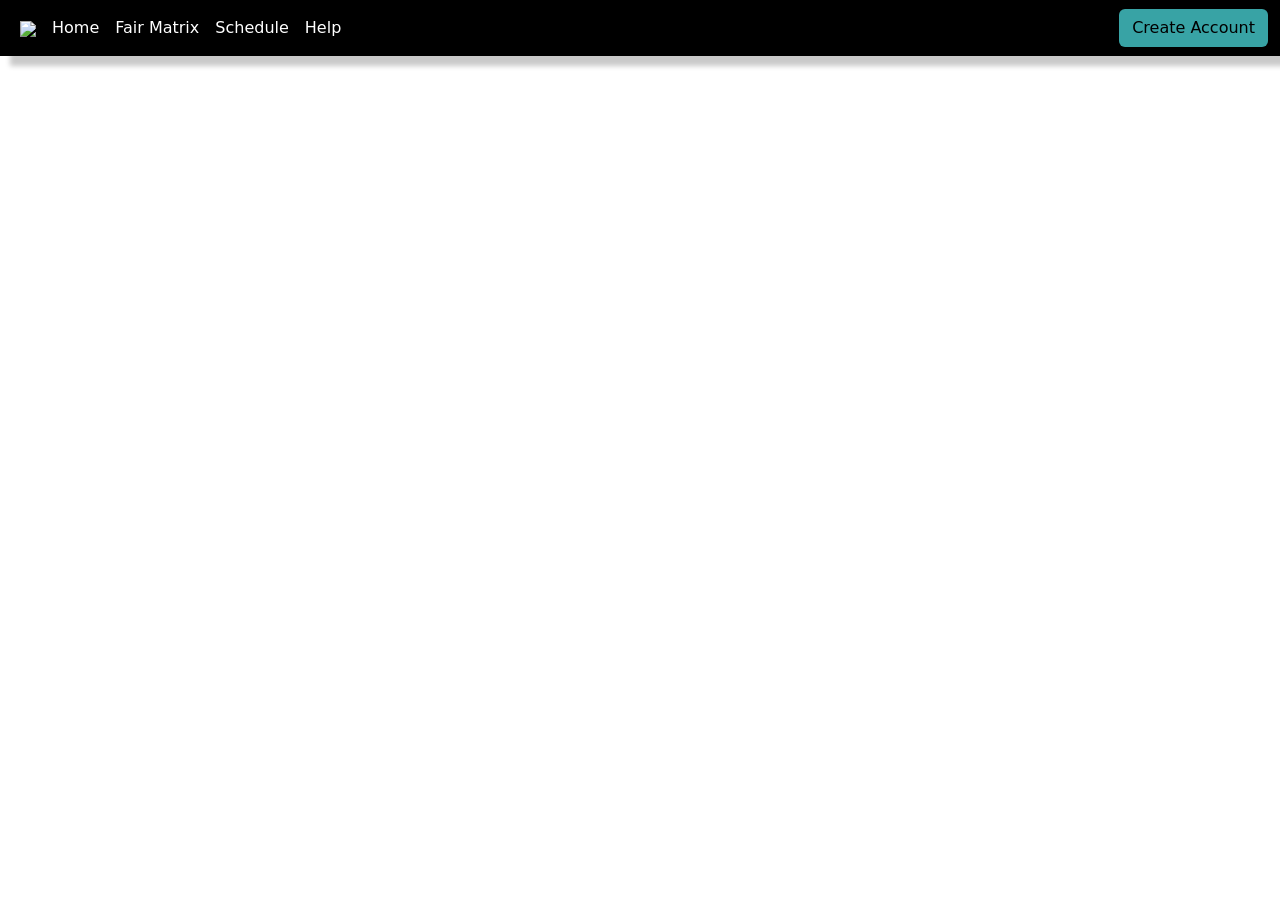
==== confirmation.html @ 4bfdba5e "Add files via upload" ====
<!DOCTYPE html>
<html lang="en">
<head>
   <title>Q3 Project Registration</title>
   <link href="https://cdn.jsdelivr.net/npm/bootstrap@5.3.8/dist/css/bootstrap.min.css" rel="stylesheet" integrity="sha384-sRIl4kxILFvY47J16cr9ZwB07vP4J8+LH7qKQnuqkuIAvNWLzeN8tE5YBujZqJLB" crossorigin="anonymous">
   <script src="https://cdn.jsdelivr.net/npm/bootstrap@5.3.8/dist/js/bootstrap.bundle.min.js" integrity="sha384-FKyoEForCGlyvwx9Hj09JcYn3nv7wiPVlz7YYwJrWVcXK/BmnVDxM+D2scQbITxI" crossorigin="anonymous"></script>
   <style>
        nav.navbar {
       background-color: #000000 !important;
   }
       body{
           background-image: url(https://upload.wikimedia.org/wikipedia/commons/4/41/MRT-3_North_Avenue_Station_Platform_1.jpg);
           background-repeat: no-repeat;
           background-size: cover;
           color: white;
       }
           h1{
           background-color: rgb(68, 110, 125);
           color: white;
       }
   .profile-container {
           width: 150px;
           height: 150px;
           border-radius: 50%;
           overflow: hidden;
           margin: auto;
           border: 3px solid
       }


       .profile-container img {
           width: 100%;
           height: 100%;
           object-fit: cover;
       }


       input {
           margin-top: 20px;
       }
   </style>
</head>


<body>
  <nav class="navbar navbar-expand-sm" style="background-color: #57cc99; box-shadow: 10px 10px 5px 0px rgba(0,0,0,0.21);
-webkit-box-shadow: 10px 10px 5px 0px rgba(0,0,0,0.21);
-moz-box-shadow: 10px 10px 5px 0px rgba(0,0,0,0.21);">
  <div class="container-fluid">
    <!-- Links -->
    <ul class="navbar-nav">
      <li class="nav-item">
        <a class="nav-link" style="color: white;"><img src=“motorcyclelogo.png”></a>
      </li>
      <li class="nav-item">
        <a class="nav-link" style="color: white;" href="index.html">Home</a>
      </li>
      <li class="nav-item">
        <a class="nav-link" style="color: white;" href="matrix.html">Fair Matrix</a>
      </li>
      <li class="nav-item">
        <a class="nav-link" style="color: white;">Schedule</a>
      </li>
      <li class="nav-item">
        <a class="nav-link" style="color: white;">Help</a>
      </li>
    </ul>
    <form class="d-flex" role="search">
        <button class="btn" type="submit" style="background-color: #38a3a5; color: #000000;">Create Account</button>
  </div>
    </form>
</nav>

   <br>   
<div style="text-align: center;">
   <div class="form-box">
   <h2>You have succesfully created an account</h2>
   <h3>Check your email to verify your account</h3>
</div>
</body>
</html>
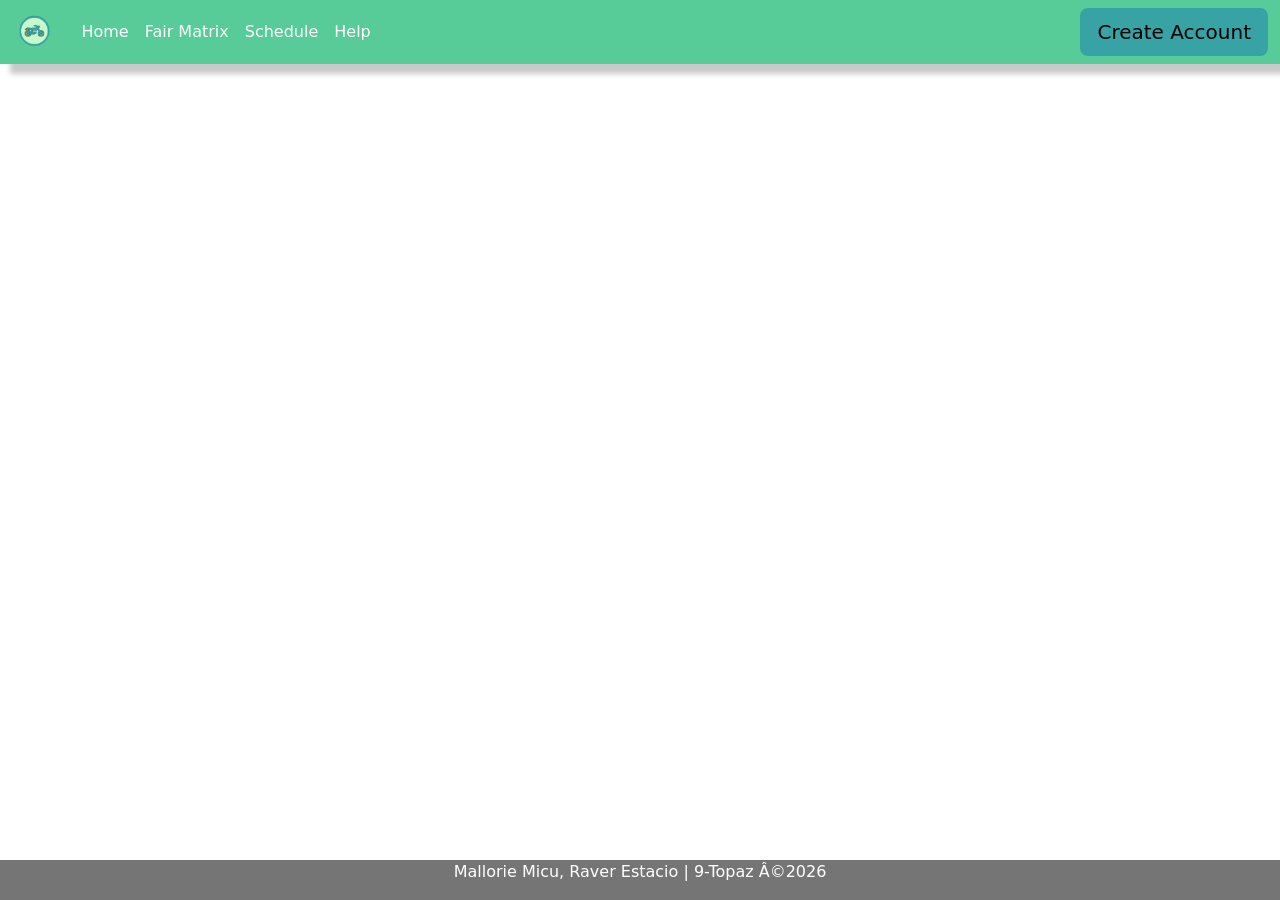
==== commit 8c90ac71: "Add files via upload" ====
--- a/confirmation.html
+++ b/confirmation.html
@@ -6,7 +6,7 @@
    <script src="https://cdn.jsdelivr.net/npm/bootstrap@5.3.8/dist/js/bootstrap.bundle.min.js" integrity="sha384-FKyoEForCGlyvwx9Hj09JcYn3nv7wiPVlz7YYwJrWVcXK/BmnVDxM+D2scQbITxI" crossorigin="anonymous"></script>
    <style>
         nav.navbar {
-       background-color: #000000 !important;
+       background-color: #57cc99 !important;
    }
        body{
            background-image: url(https://upload.wikimedia.org/wikipedia/commons/4/41/MRT-3_North_Avenue_Station_Platform_1.jpg);
@@ -34,6 +34,15 @@
            object-fit: cover;
        }
 
+       .footer {
+          position: fixed;
+            left: 0;
+            bottom: 0;
+            width: 100%;
+            background-color: rgb(117, 117, 117);
+            color: white;
+            text-align: center;
+}
 
        input {
            margin-top: 20px;
@@ -50,7 +59,8 @@
     <!-- Links -->
     <ul class="navbar-nav">
       <li class="nav-item">
-        <a class="nav-link" style="color: white;"><img src=“motorcyclelogo.png”></a>
+         <a href="index.html" class="navbar-brand"><img src="sakaylogo.png" alt="Logo" height="40">
+          </a>
       </li>
       <li class="nav-item">
         <a class="nav-link" style="color: white;" href="index.html">Home</a>
@@ -66,10 +76,14 @@
       </li>
     </ul>
     <form class="d-flex" role="search">
-        <button class="btn" type="submit" style="background-color: #38a3a5; color: #000000;">Create Account</button>
+         <a class="btn btn-lg" type="submit" style="background-color: #38a3a5; color: #000000;" href="registration.html">Create Account</a>
   </div>
     </form>
 </nav>
+
+<div class="footer">
+  <p>Mallorie Micu, Raver Estacio | 9-Topaz ©2026</p>
+</div>
 
    <br>   
 <div style="text-align: center;">
